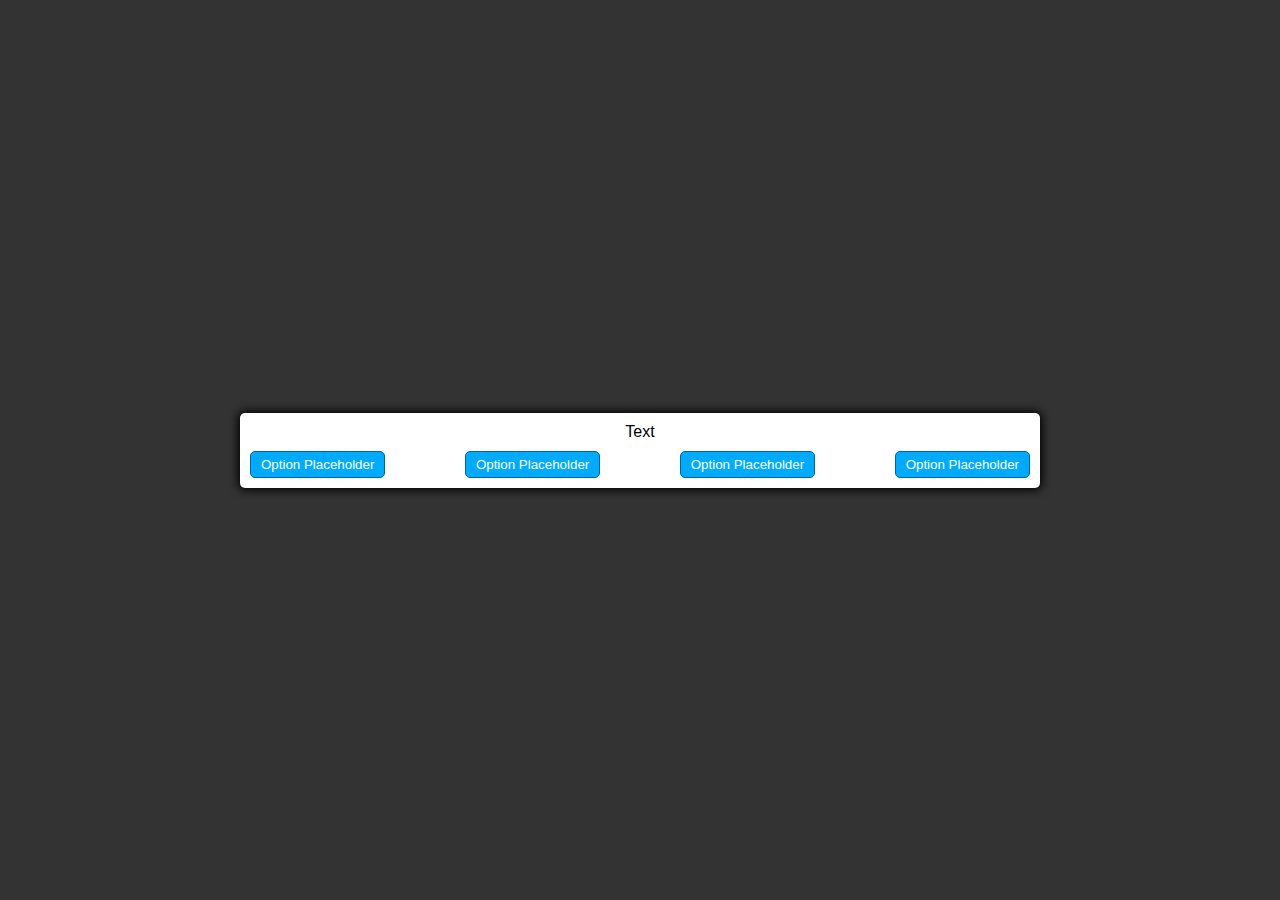
==== index.html @ fc92a83e "add basic CSS" ====
<!DOCTYPE html>
<html lang="en">
<head>
    <meta charset="UTF-8">
    <meta name="viewport" content="width=device-width, initial-scale=1.0">
    <title>A Small Adventure</title>
    <link rel="stylesheet" href="assets/css/styles.css">
</head>
<body>
    <div class="container">
        <div id="text">Text</div>
        <div id="option-buttons" class="button-grid">
            <button class="btn">Option Placeholder</button>
            <button class="btn">Option Placeholder</button>
            <button class="btn">Option Placeholder</button>
            <button class="btn">Option Placeholder</button>
        </div>
    </div>
</body>
</html>
---- assets/css/styles.css ----
*,*::before,*::after {
    box-sizing:border-box;
    font-family:'Trebuchet MS', 'Lucida Sans Unicode', 'Lucida Grande', 'Lucida Sans', Arial, sans-serif
}

body {
    padding: 0;
    margin:0;
    display:flex;
    justify-content:center;
    align-items:center;
    width:100vw;
    height:100vh;
    background-color: #333;
}

.container {
    width:800px;
    max-width:80%;
    background-color:white;
    padding:10px;
    border-radius:5px;
    box-shadow: 0 0 10px 2px;
}

.btn-grid {
    display:grid;
    grid-template-columns: repeat(2, auto);
    gap:10px;
    margin-top:20px;
}

/* this one was my content -- fixes the title to be in the center, 
and helps readability by giving it some space from the buttons */
div#text {
    text-align: center;
    margin-bottom: 10px;
}

/* also my addition to the tutorial,
 lets the buttons take up the whole space rather than allowing large end-gaps on big screens */
div#option-buttons {
    justify-content: space-between;
    display: flex;
    flex-wrap: wrap;
}

.btn {
    background-color:hsl(200, 100%, 50%);
    border: 1px solid hsl(200, 100%, 30%);
    border-radius:5px;
    padding: 5px 10px;
    color:white;
    outline:none;
}

/* shows which option is currently being moused over */
.btn:hover {
    border-color:black;
}
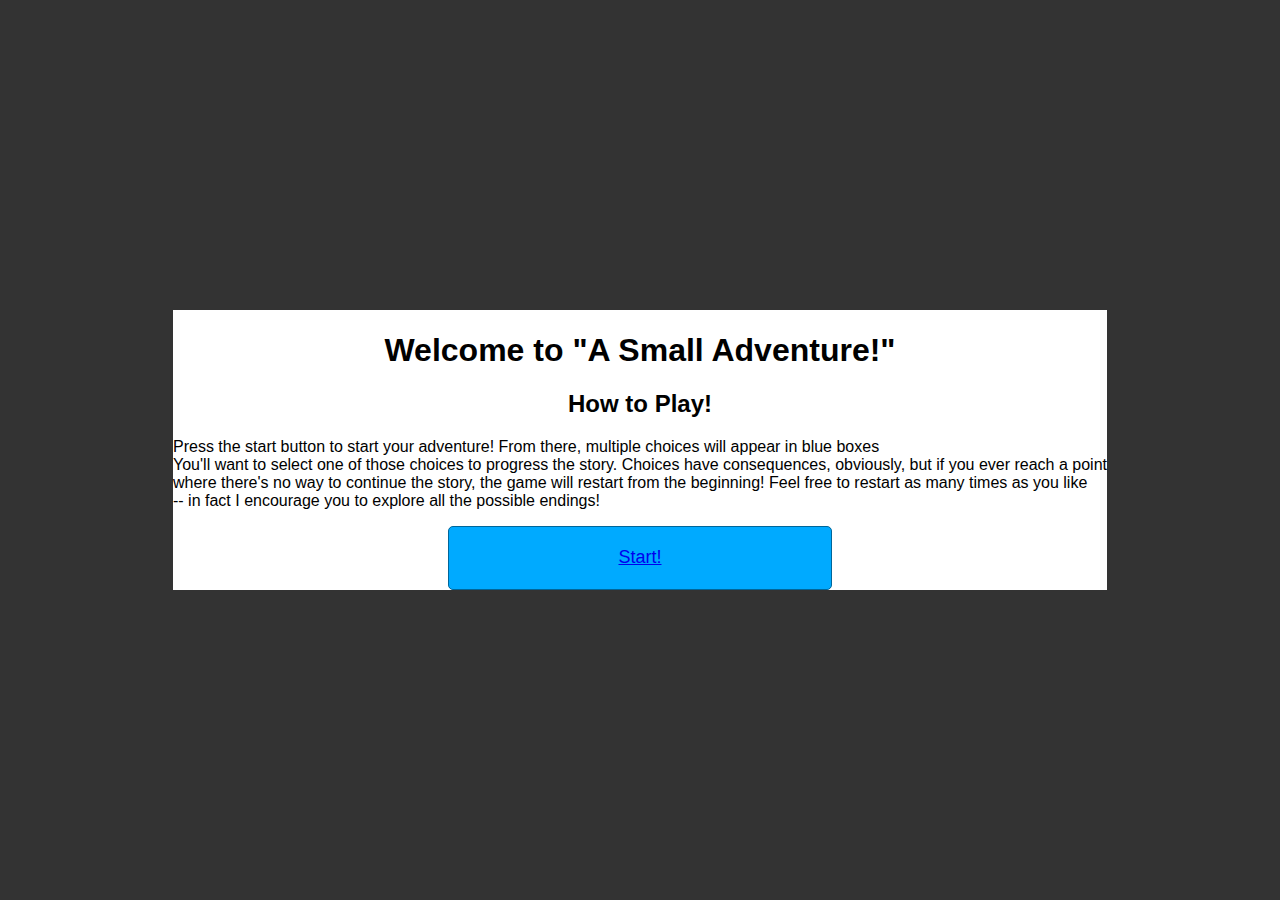
==== commit f8c2e756: "create landing page with instructions" ====
--- a/index.html
+++ b/index.html
@@ -3,18 +3,27 @@
 <head>
     <meta charset="UTF-8">
     <meta name="viewport" content="width=device-width, initial-scale=1.0">
-    <title>A Small Adventure</title>
+    <title>Document</title>
     <link rel="stylesheet" href="assets/css/styles.css">
 </head>
 <body>
-    <div class="container">
-        <div id="text">Text</div>
-        <div id="option-buttons" class="button-grid">
-            <button class="btn">Option Placeholder</button>
-            <button class="btn">Option Placeholder</button>
-            <button class="btn">Option Placeholder</button>
-            <button class="btn">Option Placeholder</button>
+    <div id="landing">
+        <h1 class="title">
+            Welcome to "A Small Adventure!"
+        </h1>
+        <h2 class="subtext">How to Play!</h2>
+        <p class="landing-text">Press the start button to start your adventure! From there, multiple choices will appear in blue boxes
+            <br>
+            You'll want to select one of those choices to progress the story. Choices have consequences, obviously, but if you ever reach a point
+            <br>
+            where there's no way to continue the story, the game will restart from the beginning! Feel free to restart as many times as you like
+            <br>
+             -- in fact I encourage you to explore all the possible endings!
+        </p>
+        <div id="button-div">
+            <button class="btn" id="start-btn"><a href="game.html">Start!</a></button>
         </div>
     </div>
+</div>
 </body>
 </html>--- a/assets/css/styles.css
+++ b/assets/css/styles.css
@@ -40,7 +40,7 @@
 /* also my addition to the tutorial,
  lets the buttons take up the whole space rather than allowing large end-gaps on big screens */
 div#option-buttons {
-    justify-content: space-between;
+    justify-content: space-evenly;
     display: flex;
     flex-wrap: wrap;
 }
@@ -57,4 +57,28 @@
 /* shows which option is currently being moused over */
 .btn:hover {
     border-color:black;
+}
+
+#landing {
+    background-color:white;
+}
+
+#start-btn {
+    position:relative;
+    position:center;
+}
+
+#button-div {
+    display: flex;
+    justify-content: center;
+}
+
+button#start-btn {
+    width: 30vw;
+    height: 5vw;
+    font-size: large;
+}
+
+.title,.subtext {
+    text-align:center;
 }